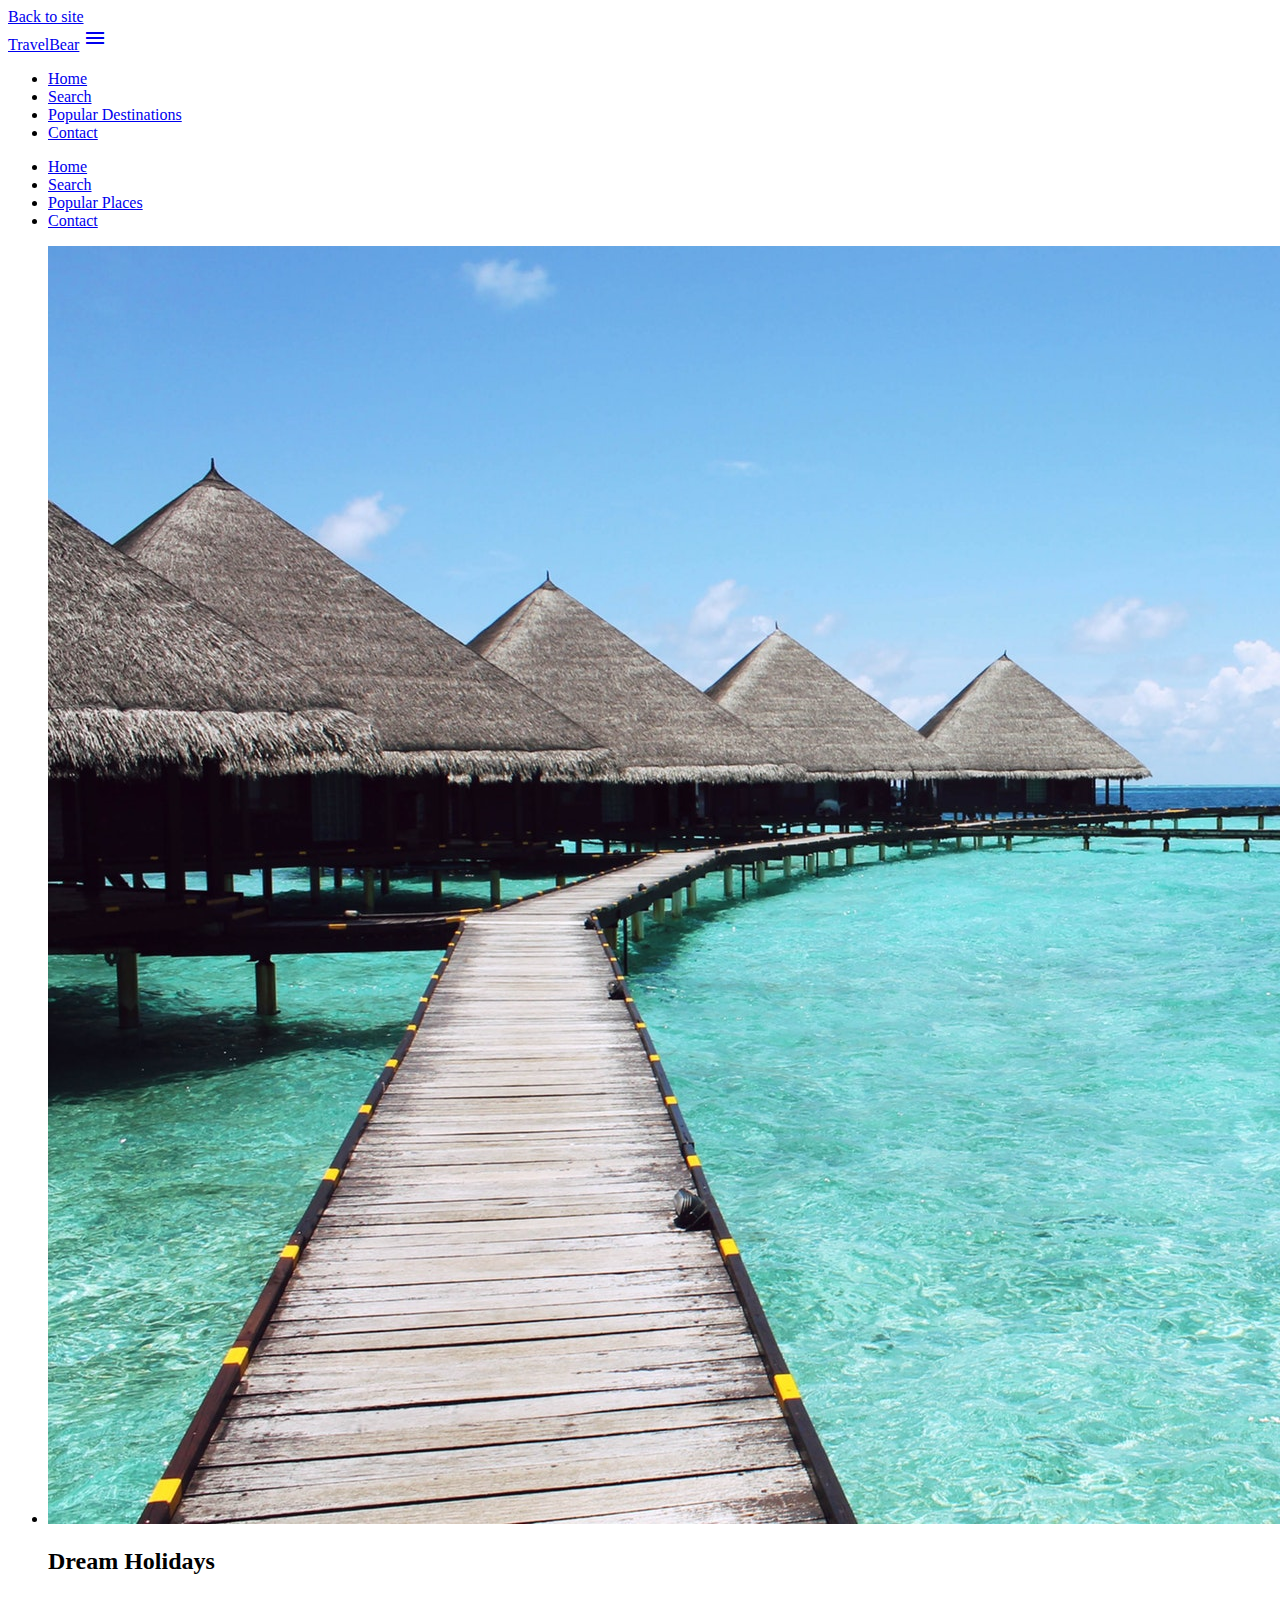
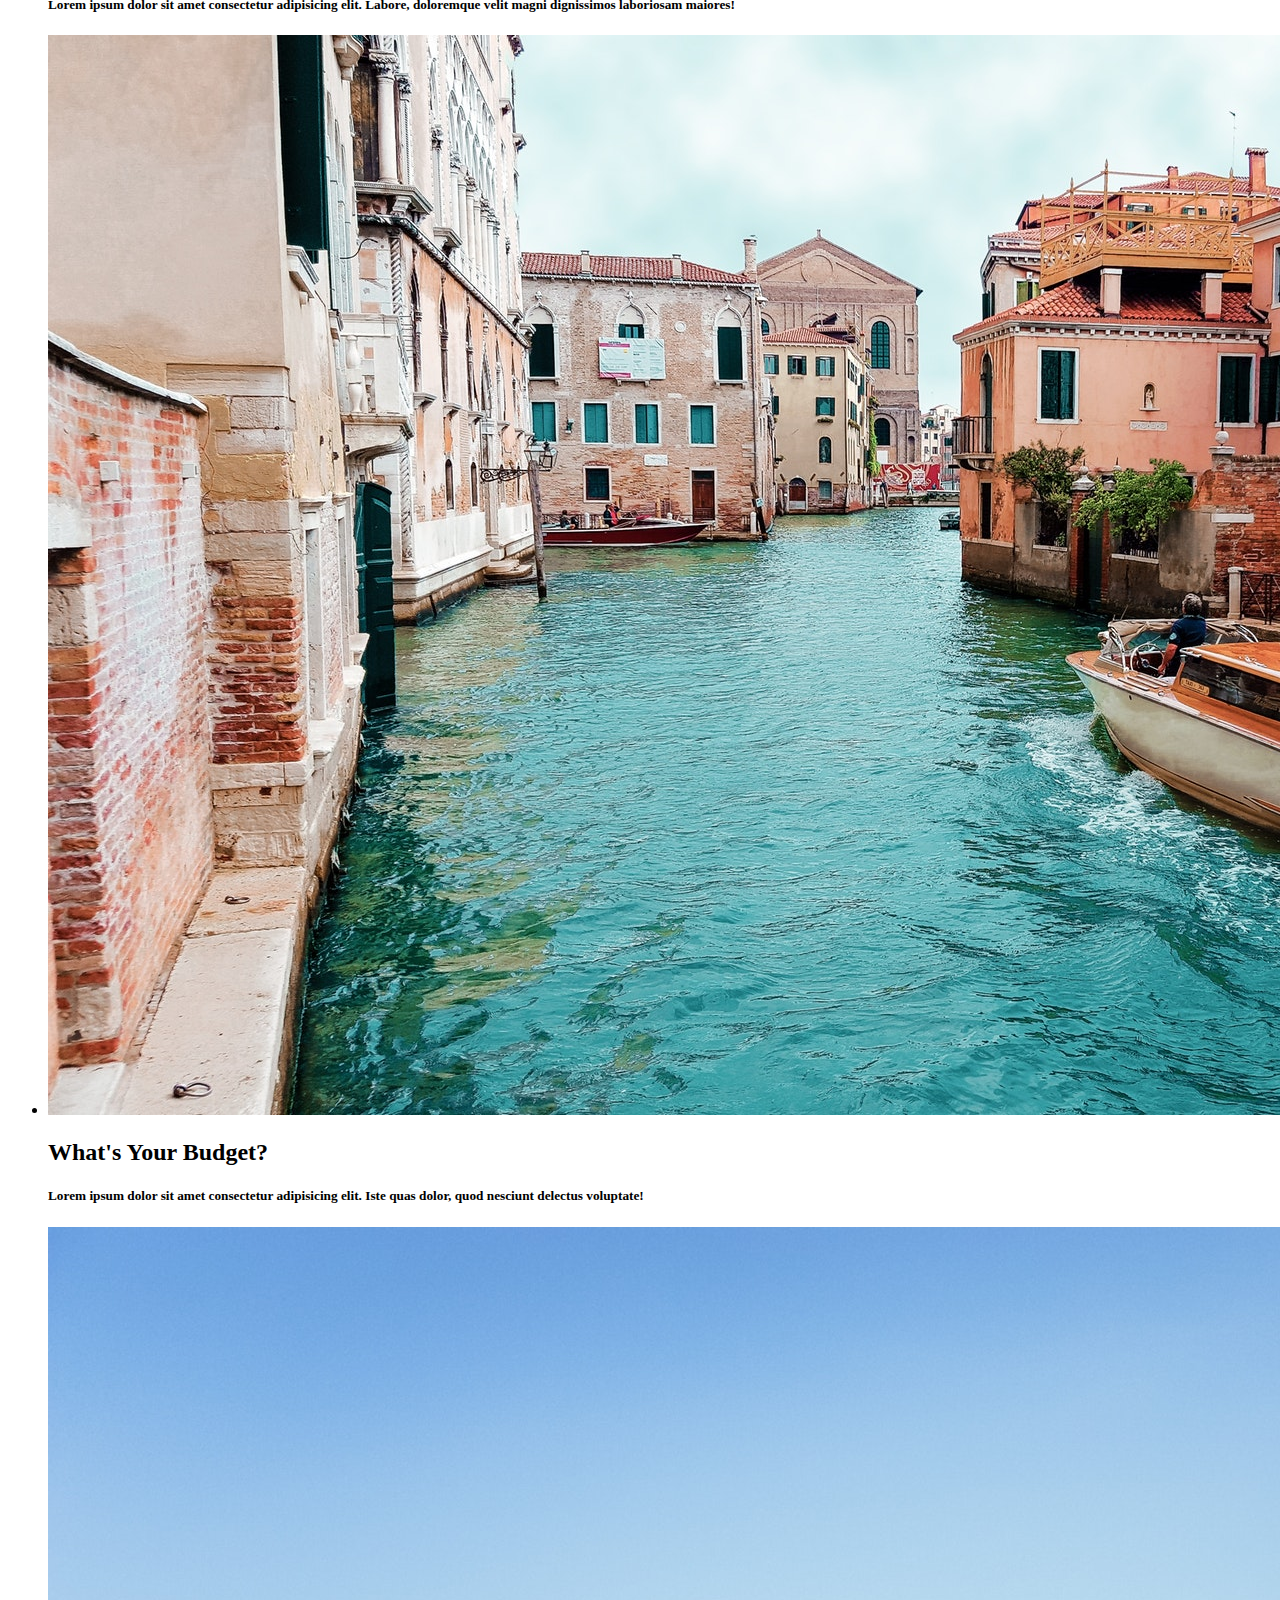
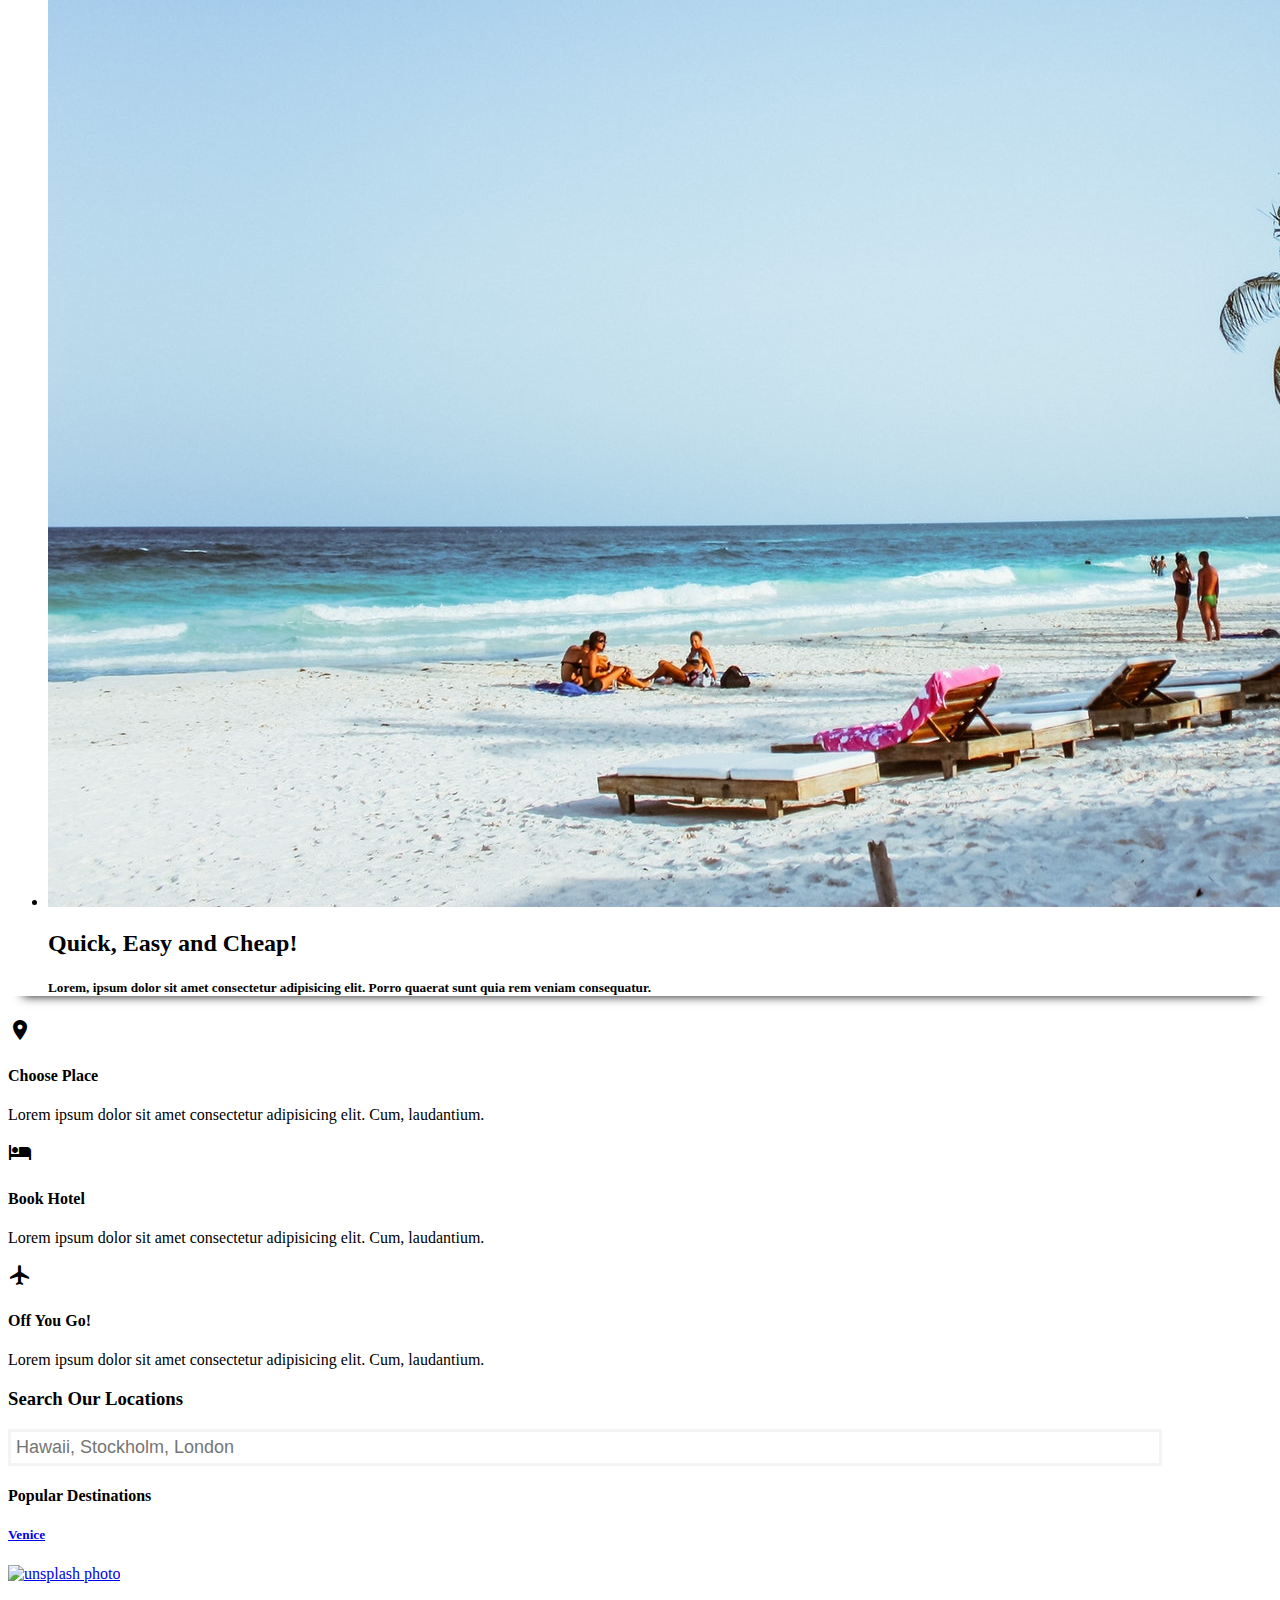
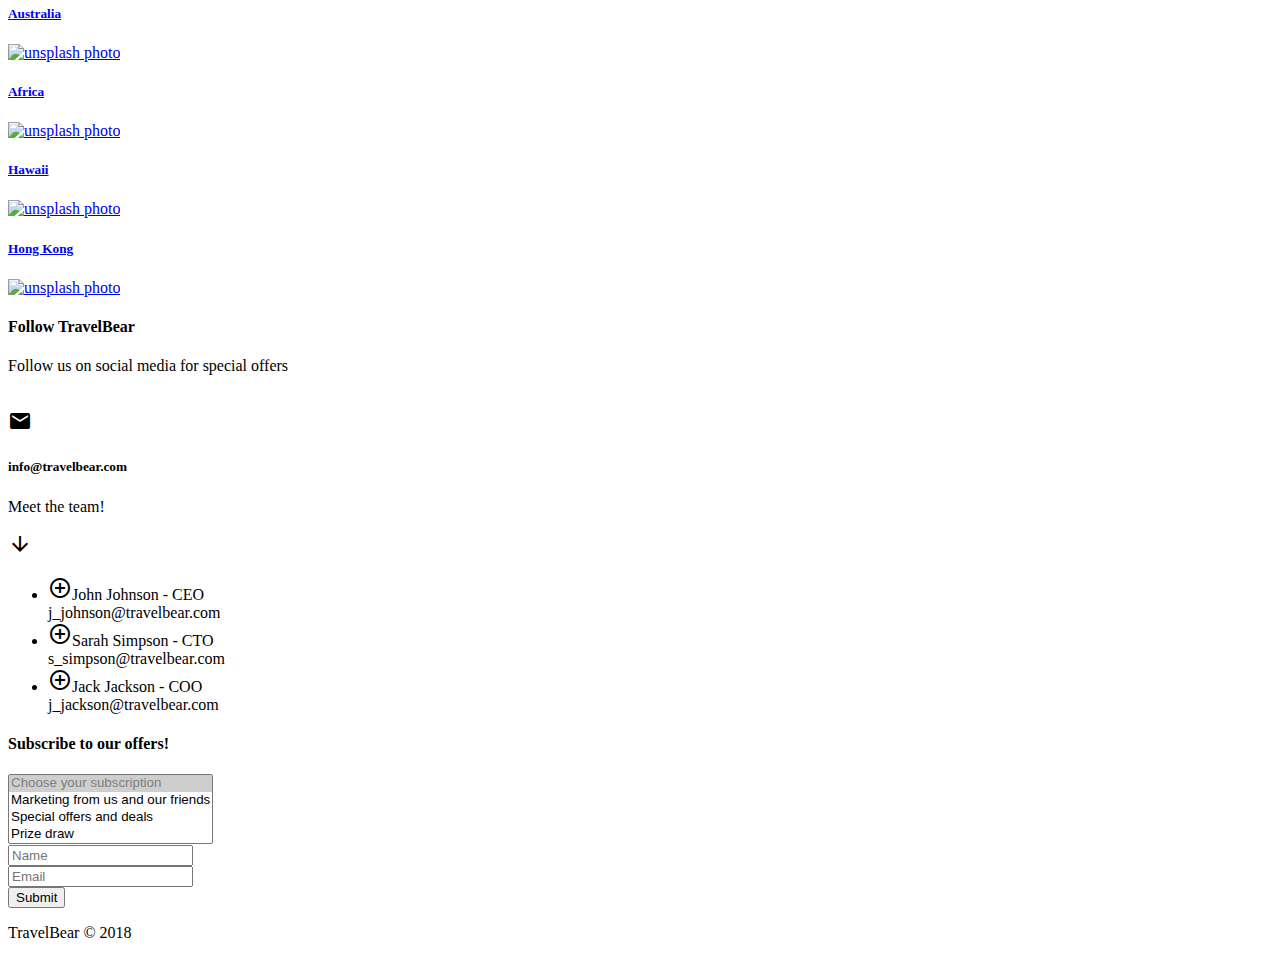
==== travel_bear.html @ ee95a586 "add to repo" ====
<!DOCTYPE html>
<html lang="en">

<head>
  <!-- Global site tag (gtag.js) - Google Analytics -->
  <script async src="https://www.googletagmanager.com/gtag/js?id=UA-118124584-1"></script>
  <script>
    window.dataLayer = window.dataLayer || [];
    function gtag() { dataLayer.push(arguments); }
    gtag('js', new Date());

    gtag('config', 'UA-118124584-1');
  </script>

  <meta charset="UTF-8">
  <meta name="viewport" content="width=device-width, initial-scale=1.0" />
  <link rel="shortcut icon" href="img/favicon.png" />
  <link href="https://fonts.googleapis.com/icon?family=Material+Icons" rel="stylesheet">
  <!-- Materialize CSS -->
  <link rel="stylesheet" href="https://cdnjs.cloudflare.com/ajax/libs/materialize/1.0.0-beta/css/materialize.min.css">
  <!-- FontAwesome -->
  <script defer src="https://use.fontawesome.com/releases/v5.0.10/js/all.js" integrity="sha384-slN8GvtUJGnv6ca26v8EzVaR9DC58QEwsIk9q1QXdCU8Yu8ck/tL/5szYlBbqmS+"
    crossorigin="anonymous"></script>
  <!-- Custom CSS -->
  <link type="text/css" rel="stylesheet" href="css/style_bear.css?v=2">
  <title>TravelBear</title>
</head>

<body id="home" class="scrollspy">

  <div class="fixed-action-btn">
    <a class="btn btn-large tooltipped cyan" data-position="left" data-tooltip="Back to site" href="home.html">
      Back to site
    </a>
  </div>
  <!-- NAV -->
  <div class="navbar-fixed">
    <nav class="amber">

      <div class="nav-wrapper">
        <div class="container blue-text">
          <a href="#" class="brand-logo">TravelBear</a>
          <a href="#" data-target="mobile-nav" class="sidenav-trigger">
            <i class="material-icons">menu</i>
          </a>
          <ul class="right hide-on-med-and-down">
            <li>
              <a href="#home">Home</a>
            </li>
            <li>
              <a href="#search">Search</a>
            </li>
            <li>
              <a href="#popular">Popular Destinations</a>
            </li>
            <li>
              <a href="#contact">Contact</a>
            </li>
          </ul>
        </div>
      </div>
    </nav>
  </div>
  <ul class="sidenav" id="mobile-nav">
    <li>
      <a href="#home">Home</a>
    </li>
    <li>
      <a href="#search">Search</a>
    </li>
    <li>
      <a href="#popular">Popular Places</a>
    </li>
    <li>
      <a href="#contact">Contact</a>
    </li>
  </ul>

  <!-- SLIDER -->
  <section class="slider section-slider">
    <ul class="slides">
      <li>
        <img src="img/holiday1.jpg" alt="Holiday picture 1">
        <div class="caption center-align">
          <h2>Dream Holidays</h2>
          <h5 class="light grey-text text-lighten-3 hide-on-small-only">Lorem ipsum dolor sit amet consectetur adipisicing elit. Labore, doloremque velit magni dignissimos laboriosam
            maiores!
          </h5>
        </div>
      </li>
      <li>
        <img src="img/holiday2.jpeg" alt="Holiday picture 2">
        <div class="caption right-align">
          <h2>What's Your Budget?</h2>
          <h5 class="light grey-text text-lighten-3 hide-on-small-only">Lorem ipsum dolor sit amet consectetur adipisicing elit. Iste quas dolor, quod nesciunt delectus voluptate!</h5>
        </div>
      </li>
      <li>
        <img src="img/holiday3.jpeg" alt="Holiday picture 3">
        <div class="caption left-align">
          <h2>Quick, Easy and Cheap!</h2>
          <h5 class="light grey-text text-lighten-3 hide-on-small-only">Lorem, ipsum dolor sit amet consectetur adipisicing elit. Porro quaerat sunt quia rem veniam consequatur.</h5>
        </div>
      </li>
    </ul>
  </section>



  <!-- Section Boxes -->
  <section class="section section-icons grey lighten-4 center">
    <div class="container">
      <div class="row">
        <div class="col s12 m4">
          <div class="card-panel">
            <i class="material-icons large amber-text">room</i>
            <h4>Choose Place</h4>
            <p>Lorem ipsum dolor sit amet consectetur adipisicing elit. Cum, laudantium.</p>
          </div>
        </div>
        <div class="col s12 m4">
          <div class="card-panel">
            <i class="material-icons large amber-text">hotel</i>
            <h4>Book Hotel</h4>
            <p>Lorem ipsum dolor sit amet consectetur adipisicing elit. Cum, laudantium.</p>
          </div>
        </div>
        <div class="col s12 m4">
          <div class="card-panel">
            <i class="material-icons large amber-text">airplanemode_active</i>
            <h4>Off You Go!</h4>
            <p>Lorem ipsum dolor sit amet consectetur adipisicing elit. Cum, laudantium.</p>
          </div>
        </div>
      </div>
    </div>
  </section>

  <!-- Section Search -->
  <section id="search" class="section section-search amber darken-1 white-text center scrollspy">
    <div class="container">
      <div class="row">
        <div class="col s12">
          <h3>Search Our Locations</h3>
          <div class="input-field">
            <input type="text" class="white grey-text autocomplete" id="autocomplete-input" placeholder="Hawaii, Stockholm, London">
          </div>
        </div>
      </div>
    </div>
  </section>

  <!-- Section Carousel -->
  <section id="popular" class="section section-popular scrollspy">
    <div class="container">
      <div class="row">
        <h4 class="center">Popular Destinations</h4>
        <div class="col s12 m12">
          <div class="carousel carousel-slider center">
            <a class="carousel-item" href="#one!">
              <h5 class="amber-text">Venice</h5>
              <img src="https://source.unsplash.com/1600x900/?venice" alt="unsplash photo">
            </a>
            <a class="carousel-item" href="#two!">
              <h5 class="amber-text">Australia</h5>
              <img src="https://source.unsplash.com/1600x900/?australia" alt="unsplash photo">
            </a>
            <a class="carousel-item" href="#three!">
              <h5 class="amber-text">Africa</h5>
              <img src="https://source.unsplash.com/1600x900/?africa" alt="unsplash photo">
            </a>
            <a class="carousel-item" href="#four!">
              <h5 class="amber-text">Hawaii</h5>
              <img src="https://source.unsplash.com/1600x900/?hawaii" alt="unsplash photo">
            </a>
            <a class="carousel-item" href="#five!">
              <h5 class="amber-text">Hong Kong</h5>
              <img src="https://source.unsplash.com/1600x900/?hongkong" alt="unsplash photo">
            </a>
          </div>
        </div>
      </div>
    </div>
  </section>

  <!-- Section Social Media -->
  <section class="section section-smedia amber darken-2 white-text center">
    <div class="container">
      <div class="row">
        <div class="col s12">
          <h4>Follow TravelBear</h4>
          <p>Follow us on social media for special offers</p>
          <a href="#" class="white-text">
            <i class="fab fa-facebook fa-4x"></i>
          </a>
          <a href="#" class="white-text">
            <i class="fab fa-twitter fa-4x"></i>
          </a>
          <a href="#" class="white-text">
            <i class="fab fa-instagram fa-4x"></i>
          </a>
        </div>
      </div>
    </div>
  </section>

  <!-- Section Contact/Subscription -->
  <section id="contact" class="section section-contact scrollspy">
    <div class="container">
      <div class="row">
        <div class="col s12 m6">
          <div class="card-panel amber white-text center">
            <i class="material-icons">email</i>
            <h5>info@travelbear.com</h5>
            <p>Meet the team!</p>
            <i class="material-icons">arrow_downward</i>

          </div>
          <ul class="collapsible">
            <li>
              <div class="collapsible-header">
                <i class="material-icons">add_circle_outline</i>John Johnson - CEO</div>
              <div class="collapsible-body">
                <span>j_johnson@travelbear.com</span>
              </div>
            </li>
            <li>
              <div class="collapsible-header">
                <i class="material-icons">add_circle_outline</i>Sarah Simpson - CTO</div>
              <div class="collapsible-body">
                <span>s_simpson@travelbear.com</span>
              </div>
            </li>
            <li>
              <div class="collapsible-header">
                <i class="material-icons">add_circle_outline</i>Jack Jackson - COO</div>
              <div class="collapsible-body">
                <span>j_jackson@travelbear.com</span>
              </div>
            </li>
          </ul>
        </div>
        <div class="input-field col s12 m6">
          <h4>Subscribe to our offers!</h4>
          <select multiple>
            <option value="" disabled selected>Choose your subscription</option>
            <option value="1">Marketing from us and our friends</option>
            <option value="2">Special offers and deals</option>
            <option value="3">Prize draw</option>
          </select>
        </div>
        <div class="col s12 m6">
          <div class="input-field">
            <input type="text" placeholder="Name">
          </div>
          <div class="input-field">
            <input type="text" placeholder="Email">
          </div>
          <input type="submit" value="Submit" class="btn center">
        </div>
      </div>
    </div>
  </section>

  <!-- Footer -->
  <footer class="section amber darken-2 white-text center">
    <p class="flow-text">TravelBear &copy; 2018 </p>
  </footer>

  <!-- Materialize JS -->
  <script src="https://cdnjs.cloudflare.com/ajax/libs/materialize/1.0.0-beta/js/materialize.min.js"></script>
  <!-- Custom JS -->
  <script src="js/app_bear.js?v=2"></script>
</body>

</html>
---- css/style_bear.css ----
.section-search input {
  padding: 5px !important;
  font-size: 18px !important;
  width: 90% !important;
  border: #f4f4f4 3px solid !important;
}

.section-smedia .fa-4x{
  margin: 5px 10px;
}

.section-slider {
  box-shadow: 0px 15px 10px -15px #111
}

.fixed-action-btn{
  right:20px;
  top: 60px;
  left:auto;
 }
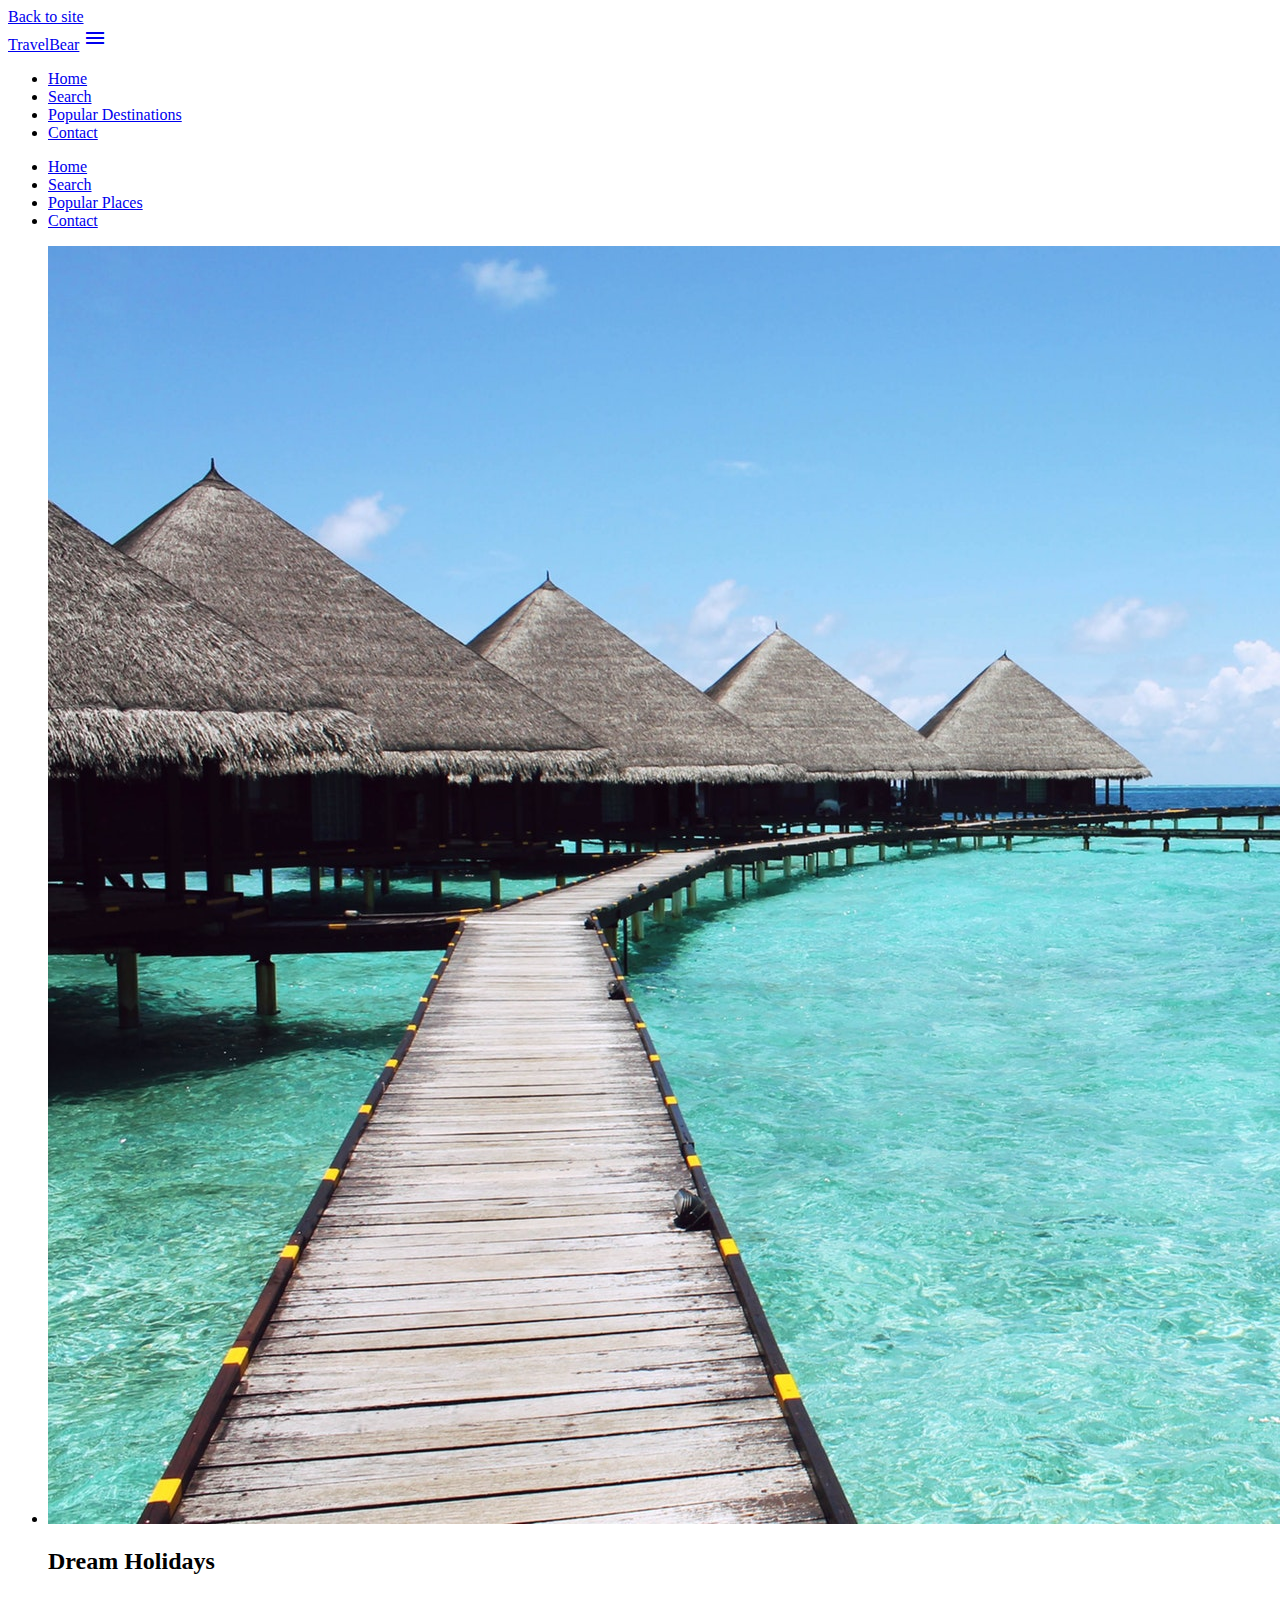
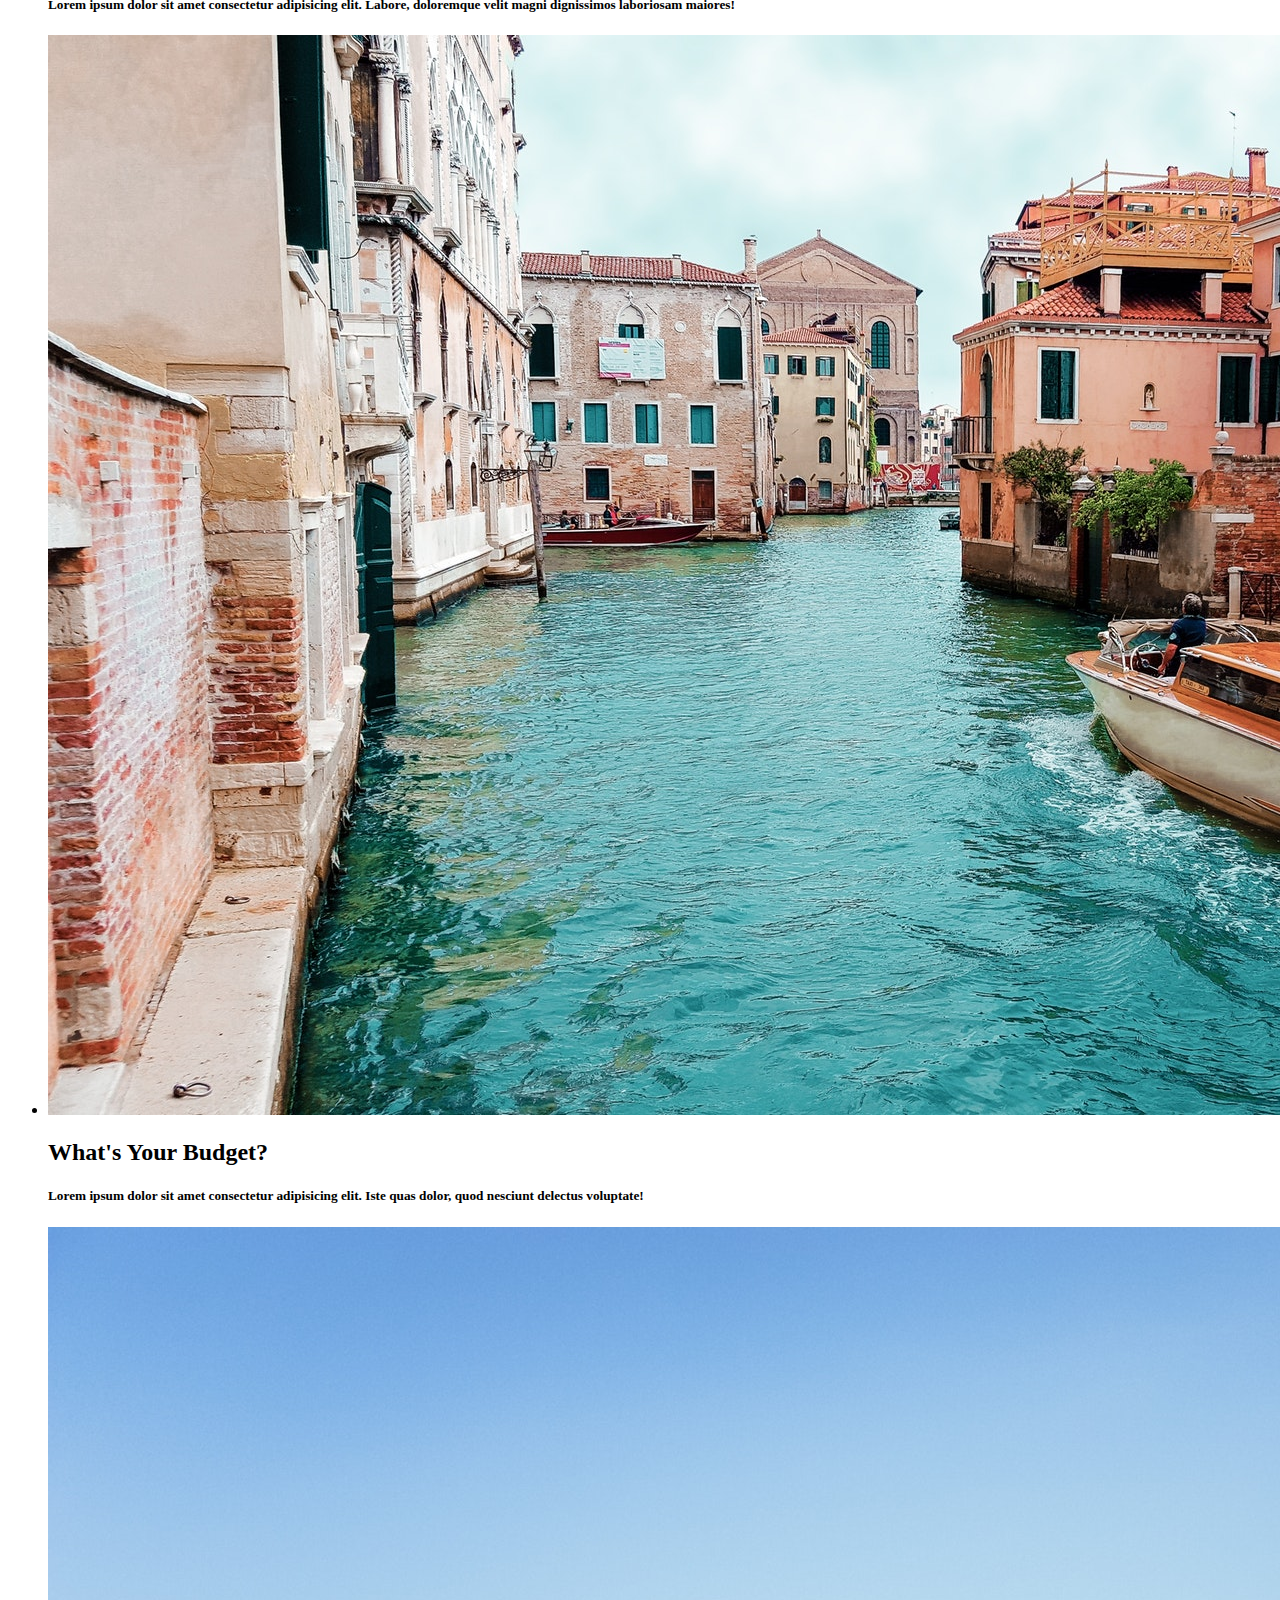
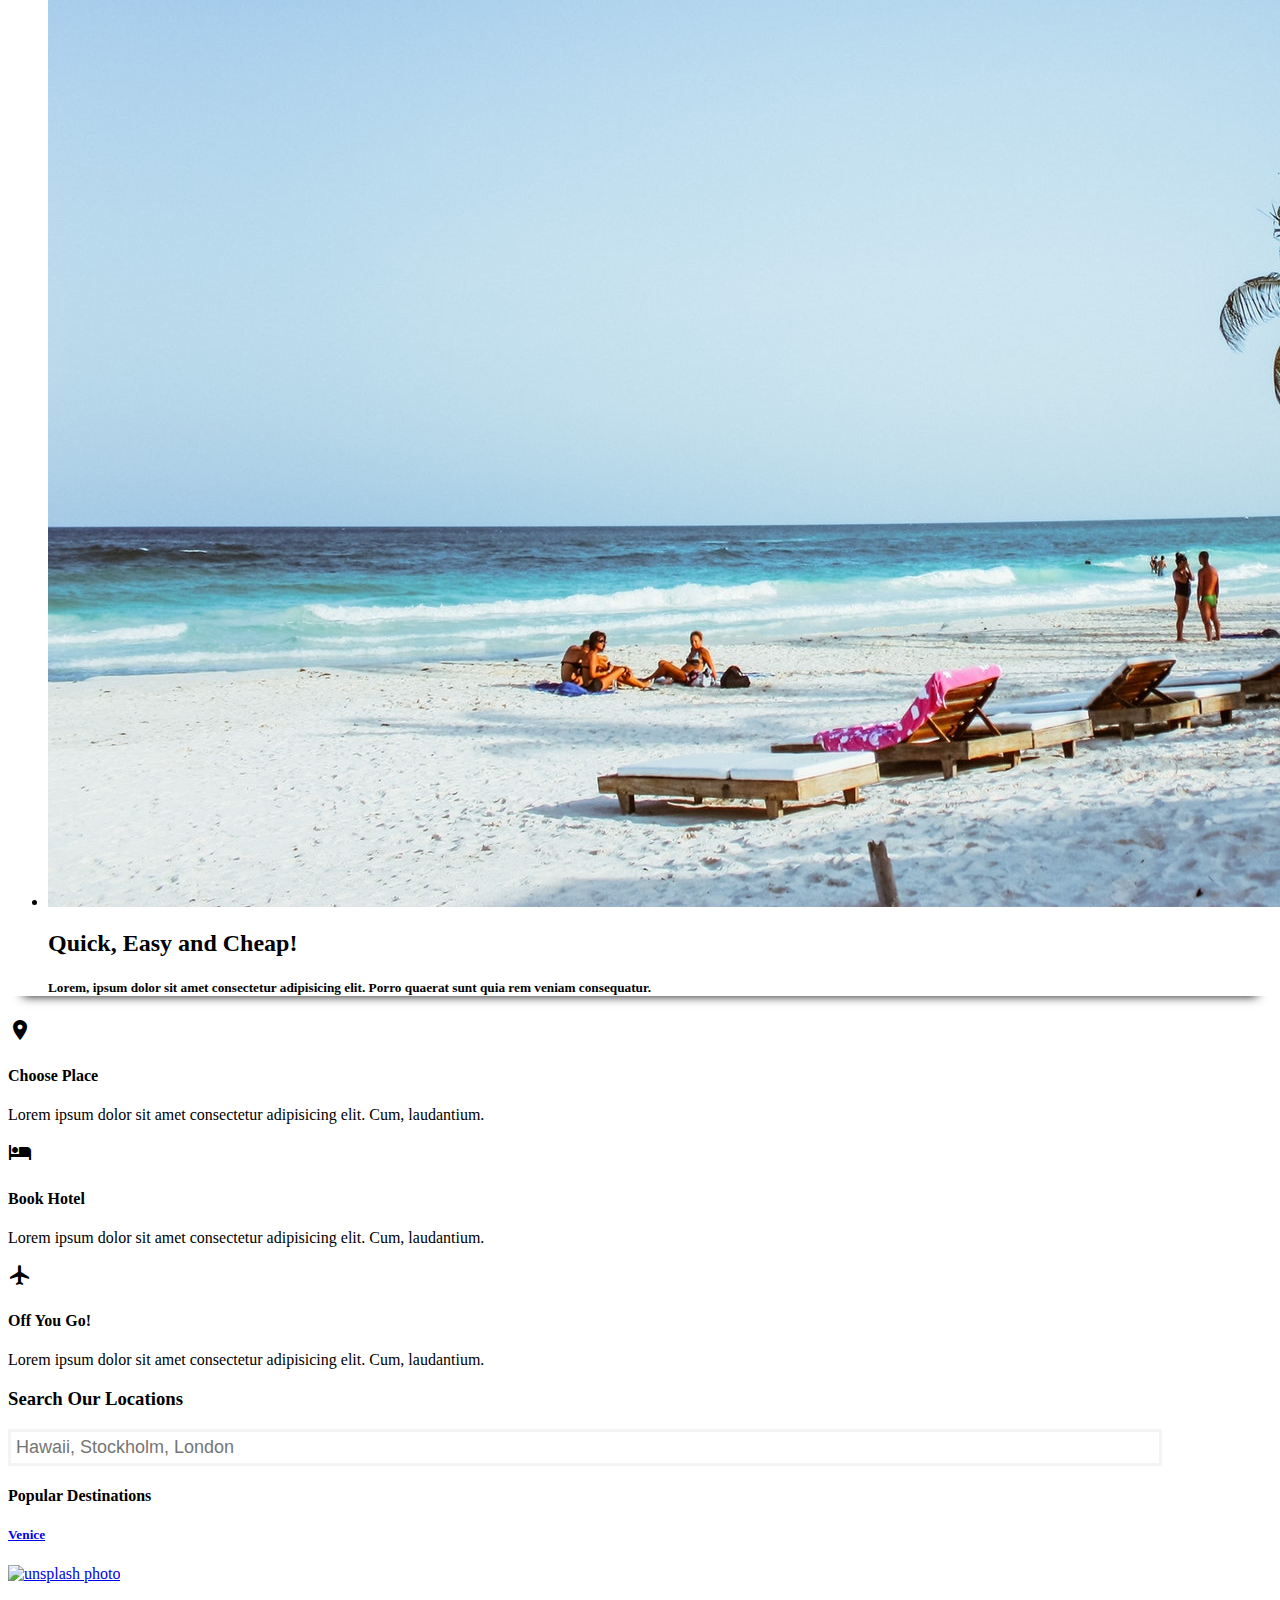
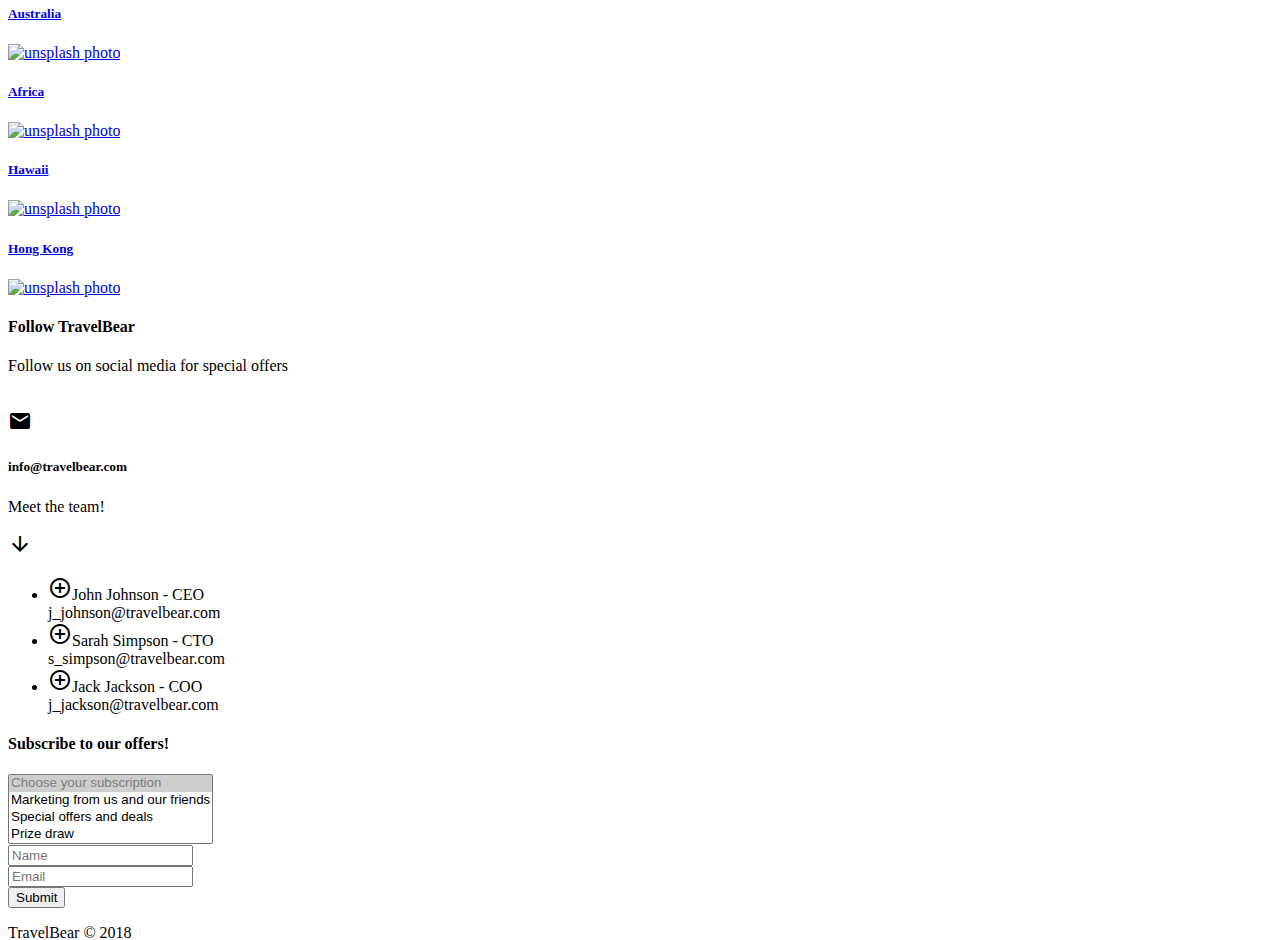
==== commit 3ac9a739: "pages" ====
--- a/travel_bear.html
+++ b/travel_bear.html
@@ -8,7 +8,6 @@
     window.dataLayer = window.dataLayer || [];
     function gtag() { dataLayer.push(arguments); }
     gtag('js', new Date());
-
     gtag('config', 'UA-118124584-1');
   </script>
 
@@ -273,4 +272,4 @@
   <script src="js/app_bear.js?v=2"></script>
 </body>
 
-</html>+</html>
